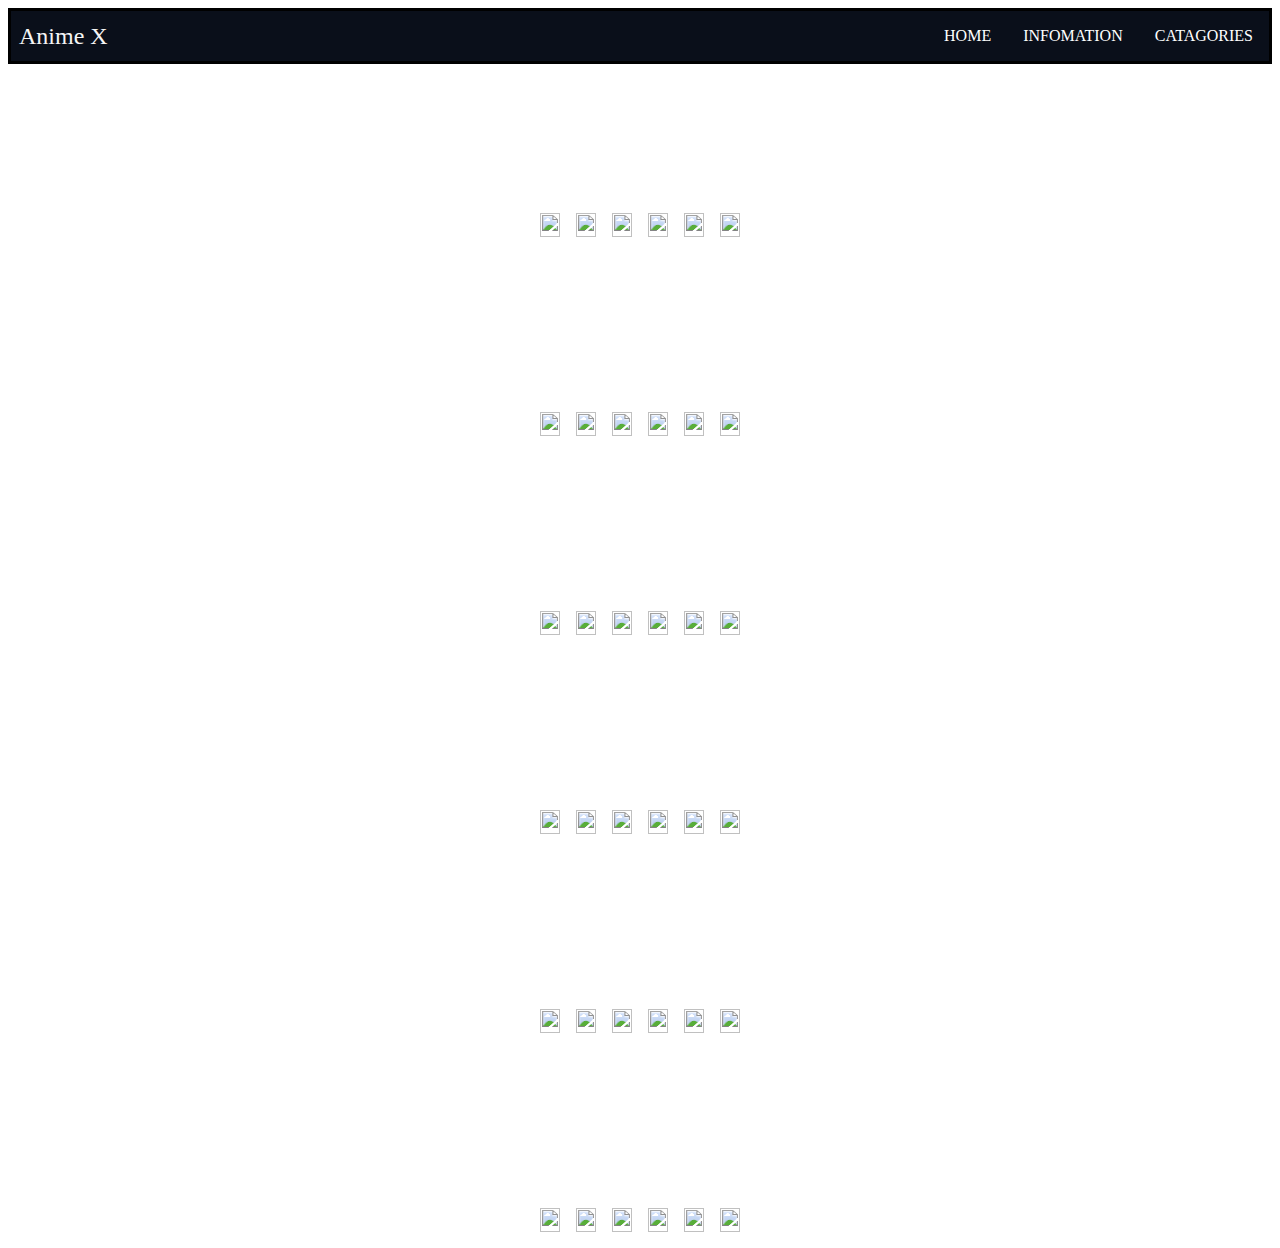
==== Genre.html @ 3c0c6d23 "Merge pull request #9 from Nickianimeforever24/fix" ====
<!DOCTYPE html>
<html>
  <head>
    <meta charset="utf-8">
    <meta name="viewport" content="width=device-width, initial-scale=1">
    <title>repl.it</title>
    <link href="style.css" rel="stylesheet" type="text/css" />
  </head>
  <body>
    <script src="script.js"></script>

    <nav class="navbar">
      <div class="brand-title">Anime X</div>
      <a href="#" class="toggle-button">
        <span class="bar"></span>
        <span class="bar"></span>
        <span class="bar"></span>
      </a>
      <div class="navbar-links">
        <ul>
          <li><a href="#">Home</a></li>
          <li><a href="#">Infomation</a></li>
          <li><a href="#">Catagories</a></li>
        </ul>
      </div>
    </nav> 

<div >
    <h2 class = "Title">Action</h2>
    <div class = "flex-container">
      <div class = "container">
      <img class = "img" src = "https://cdn.myanimelist.net/images/anime/1722/107269.jpg"/>
      <p class = "overlay text" >It all began as a fighting tournament to seek out for the best fighter among all high school students in Korea. Mori Jin, a Taekwondo specialist and a high school student, soon learns that there is something...</p>
      </div>
      <div class = "container">
      <img class = "img" src = "https://upload.wikimedia.org/wikipedia/en/f/f3/SAO_Alicization_Key_Visual.jpg"/>
      <p class = "overlay text" >When Kazuto escorts Asuna Yuuki home one evening, they chance upon a familiar foe. Kazuto is mortally wounded in the ensuing fight and loses consciousness. When he comes to, he discovers that he has made a full-dive into the Underworld with...</p>
      </div>
      <div class = "container">
      <img class = "img" src = "https://m.media-amazon.com/images/M/MV5BY2IyMDA0NGEtZjIyOS00NjU0LThlOTctODA0OTZmMDU2ZTMxXkEyXkFqcGdeQXVyMzgxODM4NjM@._V1_.jpg"/>
      <p class = "overlay text" >Young and eager third-generation pyrokinetic Shinra Kusakabe, nicknamed Devil's Footprints for his explosive ability to ignite his feet at will, becomes a member of the lively Special Fire Force Company 8. Upholding the brigade's duty to extinguish the blazing Infernals...</p>
      </div>
      <div class = "container">
      <img class = "img" src = "https://manga.tokyo/wp-content/uploads/2017/02/6cbb8e24a004871f0c2aa8e010390c35.jpg"/>
      <p class = "overlay text">After witnessing a horrific personal loss at the hands of the invading creatures, Eren Yeager dedicates his life to their eradication by enlisting into the Survey Corps, an elite military unit that combats the merciless humanoids outside the protection of the walls...</p>
      </div>
      <div class = "container">
      <img class = "img" src = "https://img.reelgood.com/content/show/521a3f1c-1b5b-43fa-9efc-54f96b662892/poster-780.jpg"/>
      <p class = "overlay text">Night Raid is the covert assassination branch of the Revolutionary Army, an uprising assembled to overthrow Prime Minister Honest, whose avarice and greed for power has led him to take advantage of the child emperor's inexperience. Without a strong and benevolent leader, the rest of the nation is left to drown in poverty, strife, and ruin. Though the Night Raid members are all experienced killers...</p>
      </div>
      <div class = "container">
      <img class = "img" src = "https://static-cdn.jtvnw.net/ttv-boxart/The%20Seven%20Deadly%20Sins%3A%20Hikari%20to%20Yami%20no%20Grand%20Cross.jpg"/>
      <p class = "overlay text">In a world similar to the European Middle Ages, the feared yet revered Holy Knights of Britannia use immensely powerful magic to protect the region of Britannia and its kingdoms. However, a small subset of the Knights supposedly betrayed their homeland and turned their blades against their comrades in an attempt to overthrow the ruler of Liones....</p>
      </div>  
    </div> <!-- flex-container --> 
</div>
   <br />
      

<div>

      <h2 class = "Title">Drama</h2>
    <div class = "flex-container"> 
      <div class = "container">
      <img class = "img" src = "https://encrypted-tbn0.gstatic.com/images?q=tbn%3AANd9GcQMRgyufbUNN4B4WEjKaeNdnridLdBBm6mzSA&usqp=CAU"/>
      <p class = "overlay text">The self-proclaimed mad scientist Rintarou Okabe rents out a room in a rickety old building in Akihabara, where he indulges himself in his hobby of inventing prospective "future gadgets" with fellow lab members: Mayuri Shiina, his air-headed childhood friend, and Hashida Itaru, a perverted hacker nicknamed "Daru." The three pass the time by tinkering with their most promising contraption yet, a machine dubbed the "Phone Microwave,"...</p>
      </div>

      <div class = "container">
      <img class = "img" src = "https://encrypted-tbn0.gstatic.com/images?q=tbn%3AANd9GcSkhnTkxN6OUA_hsDgMAT9QiUrAXsmSGl8OZQ&usqp=CAU"/>
      <p class = "overlay text">Mirai Kuriyama is the sole survivor of a clan of Spirit World warriors with the power to employ their blood as weapons. As such, Mirai is tasked with hunting down and killing "youmu"—creatures said to be the manifestation of negative human emotions. One day, while deep in thought on the school roof, Mirai comes across Akihito Kanbara, a rare half-breed of youmu in human form... </p>
      </div>

      <div class = "container">
      <img class = "img" src = "https://encrypted-tbn0.gstatic.com/images?q=tbn%3AANd9GcSz8wNW-yppLLY8fKZYJ27gVRoesahkdgzNMA&usqp=CAU"/>
      <p class = "overlay text">Eighteen-year-old Tsukasa Mizugaki has failed his college entrance exams, but after pulling some strings, he manages to land a job at the Sion Artificial Intelligence Corporation. SAI Corp is responsible for the creation of "Giftias"—highly advanced androids which are almost indiscernible from normal humans. However, unlike humans, Giftias have a maximum lifespan of 81,920 hours, or around nine years and four months...</p>
      </div>

      <div class = "container">
      <img class = "img" src="https://encrypted-tbn0.gstatic.com/images?q=tbn%3AANd9GcTNI3Nwwkbq0YsWrvI81S4RPDu62bVeSGOBkQ&usqp=CAU"/>
      <p class = "overlay text">Inori Yuzuriha, a key member of Funeral Parlor, runs into the weak and unsociable Shuu Ouma during a crucial operation, which results in him obtaining the "Power of Kings"—an ability which allows the wielder to draw out the manifestations of an individual's personality, or "voids." Now an unwilling participant in the struggle against GHQ, Shuu must learn to control his newfound power...</p>
      </div>

      <div class = "container">
      <img class = "img" src = "https://encrypted-tbn0.gstatic.com/images?q=tbn%3AANd9GcT2zh1x_2tINbPKCE0kTJtRLzW8vX8XkgNfkw&usqp=CAU"/>
      <p class = "overlay text">Ohana Matsumae is an energetic and wild teenager residing in Tokyo with her carefree single mother. Abruptly, her mother decides to run away with her new boyfriend from debt collectors, forcing the young girl to fend for herself—as per her mother's "rely only on yourself" philosophy—in rural Japan, where her cold grandmother runs a small inn...</p>
      </div>

      <div class = "container">
      <img class = "img" src = "https://encrypted-tbn0.gstatic.com/images?q=tbn%3AANd9GcRuPcEUsrZRaC7x2Zbu3nwhfe7vhWPN9goirA&usqp=CAU"/>
      <p class = "overlay text">Recovering from her wounds, Violet starts a new life working at CH Postal Services after a falling out with her new intended guardian family. There, she witnesses by pure chance the work of an "Auto Memory Doll," amanuenses that transcribe people's thoughts and feelings into words on paper...</p>
      </div>
    </div> <!-- flex-container -->   
</div> 
  <br />

</div>
      <h2 class = "Title">Slice-of-Life</h2>
    <div class = "flex-container">
      <div class = "container">
      <img class = "img" src = "https://cdn.myanimelist.net/images/anime/4/75204.jpg"/>
      <p class = "overlay text">Upon arriving at the Souma house, Tooru discovers their secret: if a Souma is hugged by someone of the opposite gender, they temporarily transform into one of the animals of the zodiac! However, this strange phenomenon is no laughing matter; rather, it is a terrible curse that holds a dark history. </p>
      </div>

      <div class = "container">
      <img class = "img" src = "https://cdn.myanimelist.net/images/anime/10/76120.jpg"/>
      <p class = "overlay text">The Light Music Club faces disbandment due to a lack of members. This causes the club members to offer anything, from food to slacking off during club time, in order to convince Yui to join. Despite their efforts, Yui insists on leaving due to her lack of musical experience. As a last resort, they play a piece for Yui, which sparks her fiery passion and finally convinces her to join the club.</p>
      </div>

      <div class = "container">
      <img class = "img" src = "https://cdn.myanimelist.net/images/anime/5/75901.jpg"/>
      <p class = "overlay text">Kyon, your typical high school student, has long given up his belief in the supernatural. However, upon meeting Haruhi Suzumiya, he quickly finds out that it is the supernatural that she is interested in—aliens, time travelers, and espers among other things. When Haruhi laments about the lack of intriguing clubs around school, Kyon inspires Haruhi to form her own club. As a result, the SOS Brigade is formed, a club which specializes in all that is the supernatural.</p>
      </div>

      <div class = "container">
      <img class = "img" src = "https://cdn.myanimelist.net/images/anime/13/22128.jpg"/>
      <p class = "overlay text">Toradora! is a romantic comedy that follows this odd duo as they embark on a quest to help each other with their respective crushes, forming an unlikely alliance in the process.</p>
      </div>

      <div class = "container">
      <img class = "img" src = "https://cdn.myanimelist.net/images/anime/13/15010.jpg"/>
      <p class = "overlay text">Lucky☆Star follows the daily lives of four cute high school girls—Konata Izumi, the lazy otaku; the Hiiragi twins, Tsukasa and Kagami (sugar and spice, respectively); and the smart and well-mannered Miyuki Takara.</p>
      </div>

      <div class = "container">
      <img class = "img" src = "https://cdn.myanimelist.net/images/anime/2/39665.jpg"/>
      <p class = "overlay text">When five students at Yamaboshi Academy realize that there are no clubs where they fit in, they band together to form the Student Cultural Society, or "StuCS" for short. The club consists of: Taichi Yaegashi, a hardcore wrestling fan; Iori Nagase, an indecisive optimist; Himeko Inaba, a calm computer genius; Yui Kiriyama, a petite karate practitioner; and Yoshifumi Aoki, the class clown.</p>
      </div>
    </div> <!-- flex-container --> 
</div>
  <br />

</div>
      <h2 class = "Title">Samurai</h2>
    <div class = "flex-container">
      <div class = "container">
      <img class = "img" src = "https://cdn.myanimelist.net/images/anime/11/29134.jpg"/>
      <p class = "overlay text">For their crime, the two samurai are captured and set to be executed. However, they are rescued by Fuu, who hires the duo as her bodyguards. Though she no longer has a place to return to, the former waitress wishes to find a certain samurai who smells of sunflowers and enlists the help of the now exonerated pair to do so.</p>
      </div>

      <div class = "container">
      <img class = "img" src = "https://cdn.myanimelist.net/images/anime/10/73274.jpg"/>
      <p class = "overlay text">Gintoki Sakata, still possesses the heart of the samurai, although from his love of sweets and work as a yorozuya, one might not expect it. Accompanying him in his jack-of-all-trades line of work are Shinpachi Shimura, a boy with glasses and a strong heart, Kagura with her umbrella and seemingly bottomless stomach, as well as Sadaharu, their oversized pet dog. </p>
      </div>

      <div class = "container">
      <img class = "img" src = "https://cdn.myanimelist.net/images/anime/1879/100467.jpg"/>
      <p class = "overlay text">The greedy samurai lord Daigo Kagemitsu's land is dying, and he would do anything for power, even renounce Buddha and make a pact with demons. His prayers are answered by 12 demons who grant him the power he desires by aiding his prefecture's growth, but at a price. When Kagemitsu's first son is born, the boy has no limbs, no nose, no eyes, no ears, nor even skin—yet still, he lives. This child is disposed of in a river and forgotten. But as luck would have it, he is saved by a medicine man who provides him with prosthetics and weapons, allowing for him to survive and fend for himself. The boy lives and grows, and although he cannot see, hear, or feel anything, he must defeat the demons that took him as sacrifice. With the death of each one, he regains a part of himself that is rightfully his. For many years he wanders alone, until one day an orphan boy, Dororo, befriends him. The unlikely pair of castaways now fight for their survival and humanity in an unforgiving, demon-infested world. </p>
      </div>

      <div class = "container">
      <img class = "img" src = "https://cdn.myanimelist.net/images/anime/10/80271.jpg"/>
      <p class = "overlay text">At the Battle of Sekigahara in 1600, Toyohisa Shimazu is the rearguard for his retreating troops, and is critically wounded when he suddenly finds himself in a modern, gleaming white hallway. Faced with only a stoic man named Murasaki and hundreds of doors on both sides, Toyohisa is pulled into the nearest door and into a world completely unlike his own.</p>
      </div>

      <div class = "container">
      <img class = "img" src = "https://cdn.myanimelist.net/images/anime/3/15874.jpg"/>
      <p class = "overlay text">When he was a young boy, Afro witnessed his father be cut down in a duel at the hands of a man known only as Justice. After taking the life of Afro's father, Justice cast aside his Number Two headband and took the Number One to claim its godly powers as his own.</p>
      </div>

      <div class = "container">
      <img class = "img" src = "https://cdn.myanimelist.net/images/anime/7/6803.jpg"/>
      <p class = "overlay text">Rurouni Kenshin: Meiji Kenkaku Romantan tells the story of Kenshin as he strives to save those in need of saving. However, as enemies from both past and present begin to emerge, will the reformed killer be able to uphold his new ideals?</p>
      </div>
    </div> <!-- flex-container --> 
</div>
  <br />

</div>
      <h2 class = "Title">Shounen</h2>
    <div class = "flex-container">
      <div class = "container">
      <img class = "img" src = "https://cdn.myanimelist.net/images/anime/10/78745.jpg"/>
      <p class = "overlay text">Since he was a child, the ambitious middle schooler has wanted nothing more than to be a hero. Izuku's unfair fate leaves him admiring heroes and taking notes on them whenever he can. But it seems that his persistence has borne some fruit: Izuku meets the number one hero and his personal idol, All Might. All Might's quirk is a unique ability that can be inherited, and he has chosen Izuku to be his successor!</p>
      </div>

      <div class = "container">
      <img class = "img" src = "https://cdn.myanimelist.net/images/anime/1613/102576.jpg"/>
      <p class = "overlay text">After five years of harboring unspoken feelings, high-schooler Taiju Ooki is finally ready to confess his love to Yuzuriha Ogawa. Just when Taiju begins his confession however, a blinding green light strikes the Earth and petrifies mankind around the world—turning every single human into stone. Several millennia later, Taiju awakens to find the modern world completely nonexistent, as nature has flourished in the years humanity stood still.</p>
      </div>

      <div class = "container">
      <img class = "img" src = "https://cdn.myanimelist.net/images/anime/2/88336.jpg"/>
      <p class = "overlay text">Asta and Yuno were abandoned at the same church on the same day. Raised together as children, they came to know of the "Wizard King"—a title given to the strongest mage in the kingdom—and promised that they would compete against each other for the position of the next Wizard King. </p>
      </div>
      
      <div class = "container">
      <img class = "img" src = "https://cdn.myanimelist.net/images/anime/12/79556.jpg"/>
      <p class = "overlay text">Sousei no Onmyouji tells the story of two talented exorcists who are destined to become the "Twin Star Exorcists" and the prophesised parents of the Miko—the reincarnation of Abe no Seimei—who will cleanse the world of all impurities</p>
      </div>

      <div class = "container">
      <img class = "img" src = "https://cdn.myanimelist.net/images/anime/1234/102008.jpg"/>
      <p class = "overlay text">When Louis sneaks into the auditorium to train Tem's replacement for an upcoming play, he assigns Legoshi to lookout duty. That very night, Legoshi has a fateful encounter with Haru, a white dwarf rabbit scorned by her peers. His growing feelings for Haru, complicated by his predatory instincts, force him to confront his own true nature.</p>
      </div>

      <div class = "container">
      <img class = "img" src = "https://cdn.myanimelist.net/images/anime/4/80587.jpg"/>
      <p class = "overlay text">After many hardships in her life, Chise Hatori ended up at an auction, where she was purchased and then freed by the renowned Thorn Sorcerer, Elias Ainsworth, only to stay and become his apprentice. Though her life is wonderful now, the arrival of a picture book, "The Lonely Little Star," brings back memories of those trying times and the loneliness she endured.</p>
      </div>
    </div> <!-- flex-container --> 
</div>
  <br />

</div>
      <h2 class = "Title">Psychological</h2>
    <div class = "flex-container">
      <div class = "container">
      <img class = "img" src = "https://cdn.myanimelist.net/images/anime/9/9453.jpg"/>
      <p class = "overlay text">High school student and prodigy Light Yagami stumbles upon the Death Note and—since he deplores the state of the world—tests the deadly notebook by writing a criminal's name in it. When the criminal dies immediately following his experiment with the Death Note, Light is greatly surprised and quickly recognizes how devastating the power that has fallen into his hands could be.</p>
      </div>

      <div class = "container">
      <img class = "img" src = "https://cdn.myanimelist.net/images/anime/5/50331.jpg"/>
      <p class = "overlay text">Lelouch Lamperouge, a Britannian student, unfortunately finds himself caught in a crossfire between the Britannian and the Area 11 rebel armed forces. He is able to escape, however, thanks to the timely appearance of a mysterious girl named C.C., who bestows upon him Geass, the "Power of Kings." Realizing the vast potential of his newfound "power of absolute obedience," Lelouch embarks upon a perilous journey as the masked vigilante known as Zero, leading a merciless onslaught against Britannia in order to get revenge once and for all.</p>
      </div>

      <div class = "container">
      <img class = "img" src = "https://cdn.myanimelist.net/images/anime/3/86578.jpg"/>
      <p class = "overlay text">Yumeko Jabami, a seemingly naive and beautiful transfer student, is ready to try her hand at Hyakkaou's special curriculum. Unlike the rest, she doesn't play to win, but for the thrill of the gamble, and her borderline insane way of gambling might just bring too many new cards to the table.</p>
      </div>

      <div class = "container">
      <img class = "img" src = "https://cdn.myanimelist.net/images/anime/10/77957.jpg"/>
      <p class = "overlay text">When tragedy is about to strike, Satoru Fujinuma finds himself sent back several minutes before the accident occurs. The detached, 29-year-old manga artist has taken advantage of this powerful yet mysterious phenomenon, which he calls "Revival," to save many lives. However, when he is wrongfully accused of murdering someone close to him, Satoru is sent back to the past once again, but this time to 1988, 18 years in the past. Soon, he realizes that the murder may be connected to the abduction and killing of one of his classmates, the solitary and mysterious Kayo Hinazuki, that took place when he was a child. This is his chance to make things right. Boku dake ga Inai Machi follows Satoru in his mission to uncover what truly transpired 18 years ago and prevent the death of his classmate while protecting those he cares about in the present.</p>
      </div>

      <div class = "container">
      <img class = "img" src = "https://cdn.myanimelist.net/images/anime/11/79410.jpg"/>
      <p class = "overlay text">When Subaru Natsuki leaves the convenience store, the last thing he expects is to be wrenched from his everyday life and dropped into a fantasy world. Things aren't looking good for the bewildered teenager; however, not long after his arrival, he is attacked by some thugs. Armed with only a bag of groceries and a now useless cell phone, he is quickly beaten to a pulp. Fortunately, a mysterious beauty named Satella, in hot pursuit after the one who stole her insignia, happens upon Subaru and saves him. In order to thank the honest and kindhearted girl, Subaru offers to help in her search, and later that night, he even finds the whereabouts of that which she seeks. But unbeknownst to them, a much darker force stalks the pair from the shadows, and just minutes after locating the insignia, Subaru and Satella are brutally murdered. However, Subaru immediately reawakens to a familiar scene—confronted by the same group of thugs, meeting Satella all over again—the enigma deepens as history inexplicably repeats itself.</p>
      </div>

      <div class = "container">
      <img class = "img" src = "https://cdn.myanimelist.net/images/anime/1862/95624.jpg"/>
      <p class = "overlay text">With dead and lifeless eyes, Rachel Gardner wishes only to die. Waking up in the basement of a building, she has no idea how or why she's there. She stumbles across a bandaged murderer named Zack, who is trying to escape. After promising to kill her as soon as he is free, Rachel and Zack set out to ascend through the building floor by floor until they escape. However, as they progress upward, they meet more twisted people, and all of them seem familiar with Rachel. What is her connection to the building, and why was she placed in it? Facing a new boss on each floor, can Rachel and Zack both achieve their wishes?</p>
      </div>
    </div> <!-- flex-container --> 
</div>    
  </body>
</html>
---- style.css ----
#second-title {
/*<<<<<<< HEAD*/
  font-family: "Rajdhani", sans-serif;
  font-size: 60px;
  text-align: center;
  background: #d95f1b;
  margin: 0;
  padding: 0;
}

#first-title {
  font-family: "Rajdhani", sans-serif;
  font-size: 60px;
  text-align: center;
  background: #5c272c;
  margin: 0;
  padding: 0;
}

.blurb-info {
  /* background: #7c747c; */
  background-image: linear-gradient(to bottom right, #2f1416, #3c3c3c);
}

#text-2 {
  font-size: 20px;
  font-family: "Permanent Marker", cursive;
  display: block;
  color: whitesmoke;
}

.third-section {
  max-width: 60%;
}

.blurb-info2 {
  background-image: linear-gradient(to bottom right, #d95f1b, #dba59b);
/*===========================================================================*/
    font-family: 'Rajdhani', sans-serif;
    font-size: 60px;
    text-align: center;
    /* background: #d95f1b; */
    font-weight: bold;
    margin: 0;
    padding: 0;
    font-style: italic;
    background-image: linear-gradient(#d95f1b,#2c5b95);
    border: solid;
}

#first-title {
    font-family: 'Rajdhani', sans-serif;
    font-size: 60px;
    text-align: center;
    background: #5c272c;
    font-weight: bold;
    margin: 0;
    padding: 0;
    font-style: italic;
    border: solid;
    background-image: linear-gradient(#2f1416, #5c272c);
}

.blurb-info {
    /* background: #7c747c; */
    background-image: linear-gradient(to bottom right, #2f1416, #3c3c3c);
    border: solid;
}

#text-2 {
    font-size: 20px;
    font-family: 'Permanent Marker', cursive;
    display: block;
    color: silver;
}

.third-section {
    max-width: 60%;
    border: solid;
}

.blurb-info2 {
    background-image: linear-gradient(to bottom right, #d95f1b,#2c5b95);
    border: solid;
}

#text-3 {
  font-size: 20px;
  font-family: "Permanent Marker", cursive;
  display: block;
  float: left;
}

.second-section {

  max-width: 50%;
  /* display: flex; */
  /* float: left; */
/*===============================*/
    max-width: 60%;
    border: solid;

}

#info {
  display: flex;
}

#catagories {
  display: flex;
}

.first-section {
/*<<<<<<< HEAD*/
  width: 100%;
  height: auto;
  /* position: relative; */
}

.first-text {
  position: relative;
  z-index: 999;
  margin: 0 auto;
  left: 0;
  right: 0;
  text-align: center;
  top: 100%;
  /* Adjust this value to move the positioned div up and down */
  background: rgba(0, 0, 0, 0);
  font-family: "Permanent Marker", cursive;
  color: #f03a5b;
  width: 60%;
  font-size: 22px;
  /* Set the width of the positioned div */
/*==================================================*/
    width: 100%;
    height: auto;
}

.first-text {
    position: absolute;
    z-index: 999;
    margin: 0 auto;
    left: 0;
    right: 0;
    text-align: center;
    top: 100%;
    /* Adjust this value to move the positioned div up and down */
    background: rgba(0, 0, 0, 0.0);
    font-family: 'Permanent Marker', cursive;
    color: #F03A5B;
    width: 60%;
    font-size: 22px;
    /* Set the width of the positioned div */
/*>>>>>>> 77f67954403cd944fa6b7b8cada1fb4358cee664*/
}

#welcome {
  display: flex;
}

.navbar {
    border: solid;
    border-color: black;
    display: flex;
    position: relative;
    justify-content: space-between;
    align-items: center;
    background-color: #0a0f1a;
    color: whitesmoke;
    font-family: 'Permanent Marker', cursive;
}

.brand-title {
  font-size: 1.5rem;
  margin: 0.5rem;
}

.navbar-links {
  height: 100%;
}

.navbar-links ul {
  display: flex;
  margin: 0;
  padding: 0;
  text-transform: uppercase;
}

.navbar-links li {
  list-style: none;
}

.navbar-links li a {
  display: block;
  text-decoration: none;
  color: white;
  padding: 1rem;
}

.navbar-links li:hover {
  background-color: #44698f;
}

.toggle-button {
  position: absolute;
  top: 0.75rem;
  right: 1rem;
  display: none;
  flex-direction: column;
  justify-content: space-between;
  width: 30px;
  height: 21px;
}

.toggle-button .bar {
  height: 3px;
  width: 100%;
  background-color: white;
  border-radius: 10px;
}




@media (max-width: 1250px){
    .first-text {
        position: absolute;
        z-index: 999;
        margin: 0 auto;
        left: 0;
        right: 500px;
        text-align: center;
        top: 20%;
        /* Adjust this value to move the positioned div up and down */
        background: rgba(0, 0, 0, 0.0);
        font-family: 'Permanent Marker', cursive;
        color: #F03A5B;
        width: 60%;
        font-size: 22px;
        /* Set the width of the positioned div */
    }
}

@media (max-width: 800px) {
  .navbar {
    flex-direction: column;
    align-items: flex-start;
  }

  .toggle-button {
    display: flex;
  }

  .navbar-links {
    display: none;
    width: 100%;
  }

  .navbar-links ul {
    width: 100%;
    flex-direction: column;
  }

  .navbar-links ul li {
    text-align: center;
  }

  .navbar-links ul li a {
    padding: 0.5rem 1rem;
  }

  .navbar-links.active {
    display: flex;
  }
}
/*Niseekah work*/

.Title {
  font-family: Impact, Haettenschweiler, "Arial Narrow Bold", sans-serif;
  font-size: 50px;
  color: white;
  text-align: center;
  width: 100%;
}
/*The Flexible Box Layout Module, makes it easier to design flexible responsive layout structure without using float or positioning.*/
.flex-container {
  display: flex;
  flex-wrap: wrap;
  justify-content: center;
}

body {
  background-image: url("https://encrypted-tbn0.gstatic.com/images?q=tbn%3AANd9GcRXCsUbVQknd4RmsnRmJPdeo-PuqQlRi5CjOw&usqp=CAU");
}

/**/
.container {
  position: relative;
  max-width: 200px;
  height: auto;
  float: left;
  margin: 8px;
  background-size: 100%;
  transition: 0.5s;
}

.img {
  display: block;
  width: 100%;
  height: 100%;
}

.overlay {
  position: absolute;
  top: 0;
  bottom: 0;
  left: 0;
  right: 0;
  height: 100%;
  width: 100%;
  margin: 0px;
  opacity: 0;
  transition: 0.5s ease;
  background-color: black;
}

.container:hover .overlay {
  opacity: 1;
}

.text {
  color: white;
  font-size: 20px;
  position: absolute;
  top: 50%;
  left: 50%;
  /*The CSS overflow property controls what happens to content that is too big to fit into an area.*/
  overflow: auto;

  -webkit-transform: translate(-50%, -50%);
  -ms-transform: translate(-50%, -50%);
  transform: translate(-50%, -50%);
  text-align: center;
}
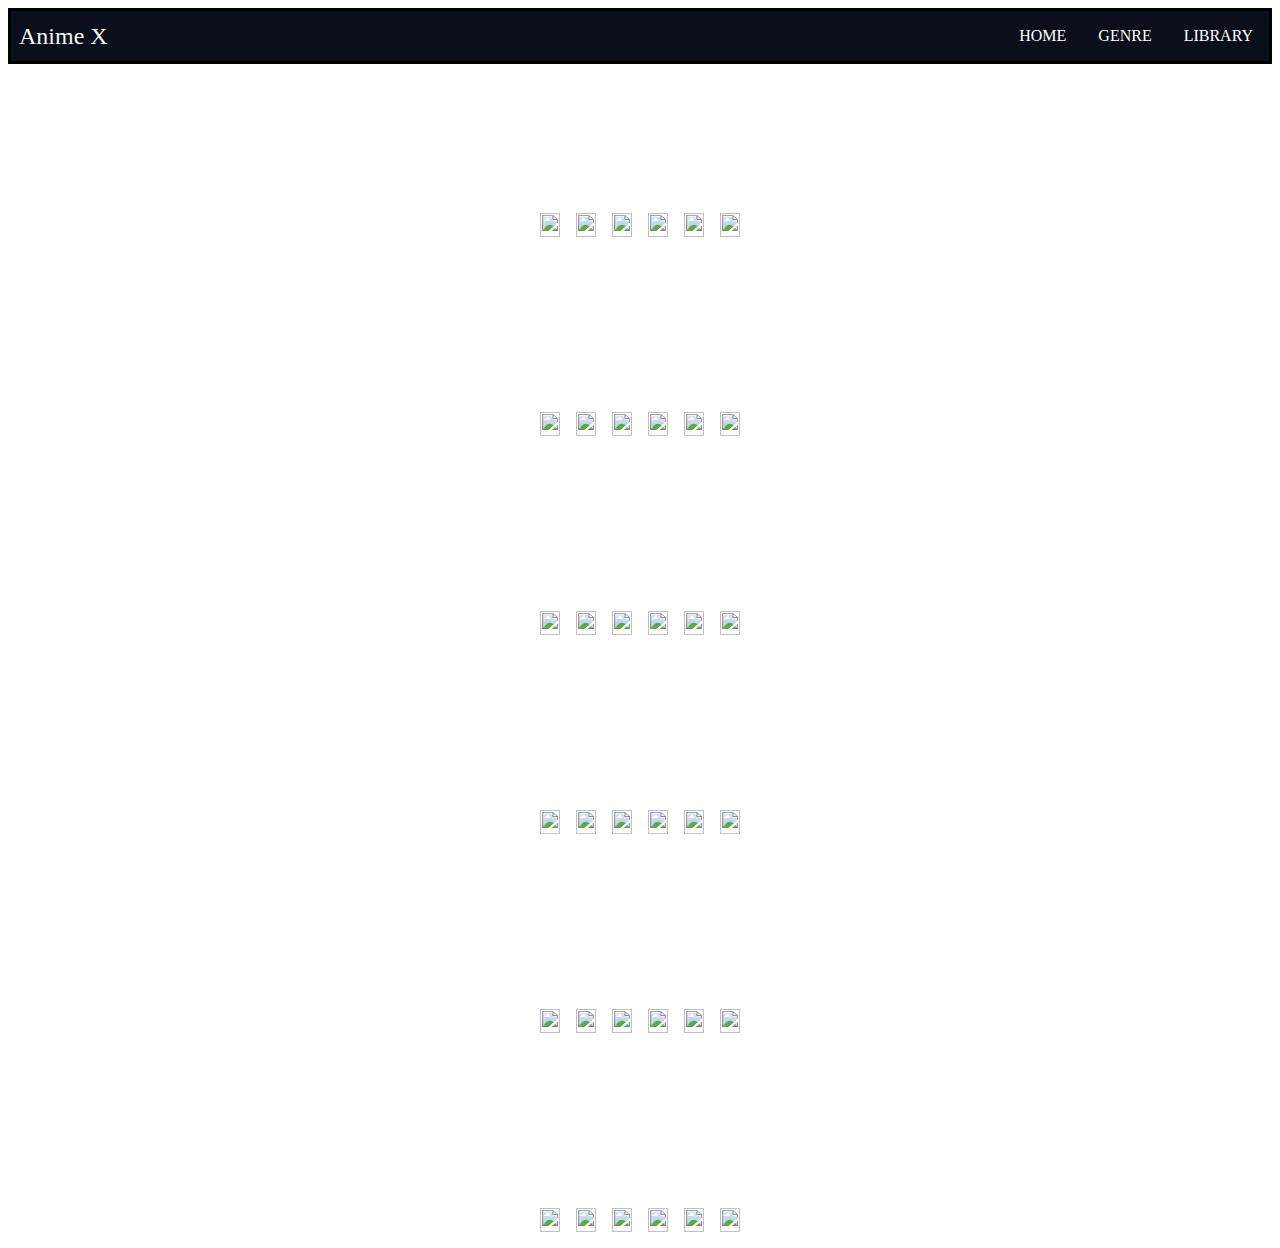
==== commit edd84f10: "Final project" ====
--- a/Genre.html
+++ b/Genre.html
@@ -7,7 +7,6 @@
     <link href="style.css" rel="stylesheet" type="text/css" />
   </head>
   <body>
-    <script src="script.js"></script>
 
     <nav class="navbar">
       <div class="brand-title">Anime X</div>
@@ -18,12 +17,12 @@
       </a>
       <div class="navbar-links">
         <ul>
-          <li><a href="#">Home</a></li>
-          <li><a href="#">Infomation</a></li>
-          <li><a href="#">Catagories</a></li>
+          <li><a href="Home.html">Home</a></li>
+          <li><a href="Genre.html">Genre</a></li>
+          <li id="Library"><a href="#Library.html">Library</a></li>
         </ul>
       </div>
-    </nav> 
+    </nav>
 
 <div >
     <h2 class = "Title">Action</h2>
@@ -236,5 +235,7 @@
       </div>
     </div> <!-- flex-container --> 
 </div>    
+
+<script src="main.js"></script> 
   </body>
 </html>